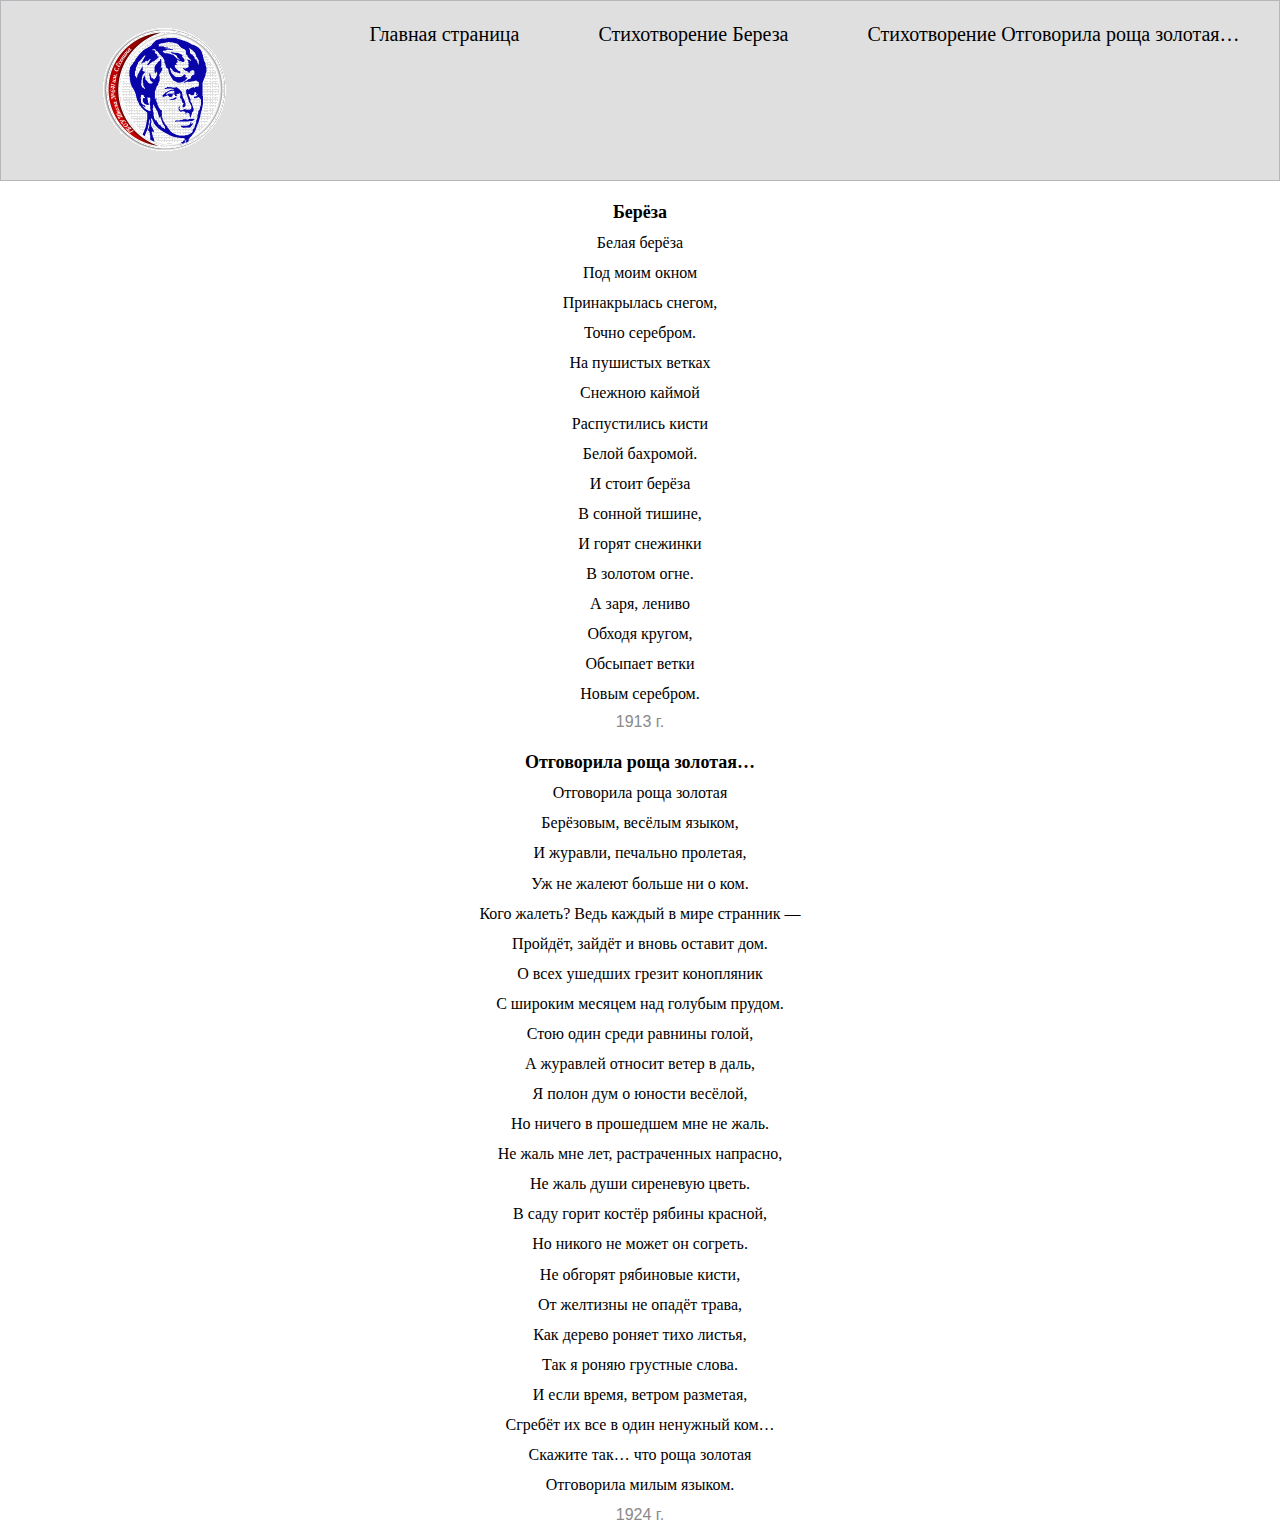
==== site/poetry.html @ 260c4448 "add WEB# Seminar2 Task1" ====
<!DOCTYPE html>
<html lang="en">

<head>
    <meta charset="UTF-8">
    <meta http-equiv="X-UA-Compatible" content="IE=edge">
    <meta name="viewport" content="width=device-width, initial-scale=1.0">
    <title>Семинар №2 Домашняя работа</title>
    <link rel="stylesheet" href="style.css">
</head>

<body>
    <header class="header">
        <img src="img/logo.png" alt="Логотип с Есениным">
        <a class="headerLink" href="index.html">Главная страница</a>
        <a class="headerLink" href="#item1">Стихотворение Береза</a>
        <a class="headerLink" href="#item2">Стихотворение Отговорила роща золотая…</a>
    </header>
    <div id="item1">
        <div class="headerPoertry">Берёза</div>
        <div class="poertry">
            <p class="">Белая берёза<br>Под моим окном<br>Принакрылась снегом,<br>Точно серебром.</p>
            <p class="">На&nbsp;пушистых ветках<br>Снежною каймой<br>Распустились кисти<br>Белой бахромой.</p>
            <p class="">И&nbsp;стоит берёза<br>В&nbsp;сонной тишине,<br>И&nbsp;горят снежинки<br>В&nbsp;золотом огне.
            </p>
            <p class="">А&nbsp;заря, лениво<br>Обходя кругом,<br>Обсыпает ветки<br>Новым серебром.</p>
        </div>
        <div class="datePoertry">1913&nbsp;г.</div>
    </div>
    <div id="item2">
        <div class="headerPoertry">Отговорила роща золотая…</div>
        <div class="poertry">
            <p class="">Отговорила роща золотая<br>Берёзовым, весёлым языком,<br>И&nbsp;журавли, печально
                пролетая,<br>Уж&nbsp;не&nbsp;жалеют больше ни&nbsp;о&nbsp;ком.</p>
            <p class="">Кого жалеть? Ведь каждый в&nbsp;мире странник —<br>Пройдёт, зайдёт и&nbsp;вновь оставит
                дом.<br>О&nbsp;всех ушедших грезит конопляник<br>С&nbsp;широким месяцем над голубым прудом.</p>
            <p class="">Стою один среди равнины голой,<br>А&nbsp;журавлей относит ветер в&nbsp;даль,<br>Я&nbsp;полон дум
                о&nbsp;юности весёлой,<br>Но&nbsp;ничего в&nbsp;прошедшем мне не&nbsp;жаль.</p>
            <p class="">Не&nbsp;жаль мне лет, растраченных напрасно,<br>Не&nbsp;жаль души сиреневую
                цветь.<br>В&nbsp;саду
                горит костёр рябины красной,<br>Но&nbsp;никого не&nbsp;может он&nbsp;согреть.</p>
            <p class="">Не&nbsp;обгорят рябиновые кисти,<br>От&nbsp;желтизны не&nbsp;опадёт трава,<br>Как дерево роняет
                тихо
                листья,<br>Так я&nbsp;роняю грустные слова.</p>
            <p class="">И&nbsp;если время, ветром разметая,<br>Сгребёт их&nbsp;все в&nbsp;один ненужный ком…<br>Скажите
                так…
                что роща золотая<br>Отговорила милым языком.</p>
            <div class="datePoertry">1924&nbsp;г.</div>
        </div>
    </div>
</body>

</html>
---- site/style.css ----
* {
    margin: 0;
    padding: 0;
}

.header {
    background: #DFDFDF;
    border: 1px solid #B5B7BA;
    padding-top: 22px;
    padding-bottom: 22px;
    display: flex;
    justify-content: space-around;
}

.headerLink {
    text-decoration: none;
    font-style: normal;
    font-weight: 300;
    font-size: 20px;
    line-height: 23px;
    text-align: center;
    color: #000000;
}

.title {
    font-style: normal;
    font-weight: 300;
    font-size: 40px;
    line-height: 47px;
    /* identical to box height */
    text-align: center;
    color: #000000;
    margin-top: 48px;
    margin-bottom: 74px;
}

.text {
    font-style: normal;
    font-weight: 300;
    font-size: 24px;
    line-height: 34px;
    /* or 142% */
    color: #000000;
    width: 600px;
}

.texttvorch {
    font-style: normal;
    font-weight: 300;
    font-size: 24px;
    line-height: 34px;
    /* or 142% */
    color: #000000;
    width: 1000px;
}

.content {
    display: flex;
    justify-content: center;
    align-items: center;
    gap: 64px;
    margin-bottom: 117px;
}

.footer {
    display: flex;
    justify-content: center;
    align-items: center;
    background: #404243;
    padding-top: 49px;
    padding-bottom: 48px;
    font-style: normal;
    font-weight: 400;
    font-size: 20px;
    line-height: 23px;
    text-align: center;
    color: #C5C5C5;
}

.poertry {
    font-size: 16px;
    line-height: 1.88;
    position: relative;
    font-family: "Noto Serif", Times New Roman, Times, Baskerville, Georgia, serif;
    margin-bottom: 4px;
    text-align: center
}

.datePoertry {
    font-family: PT Sans, Arial, Helvetica Neue, Helvetica, sans-serif;
    color: #8a8a8a;
    text-align: center;
}

.headerPoertry {
    font-size: 18px;
    line-height: 1.28;
    margin-bottom: 4px;
    font-weight: 700;
    text-align: center;
    padding-top: 20px;
}
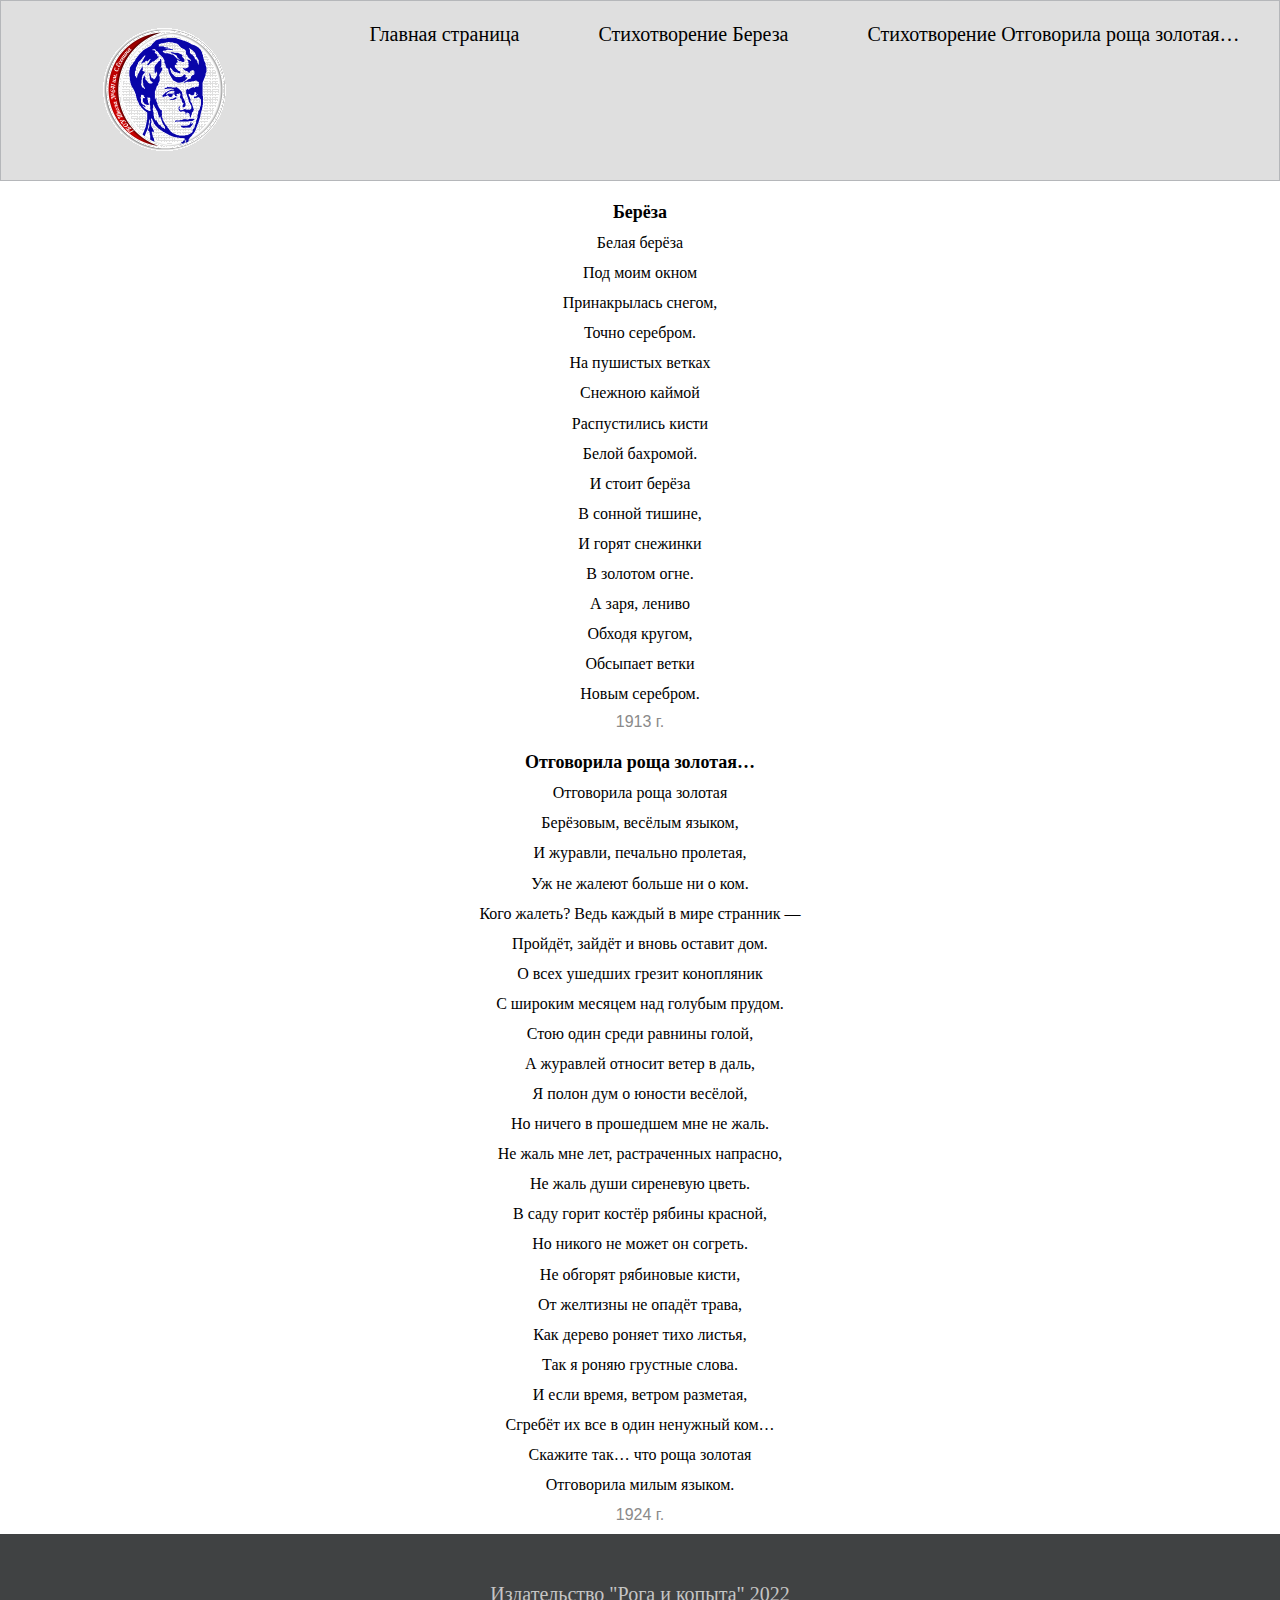
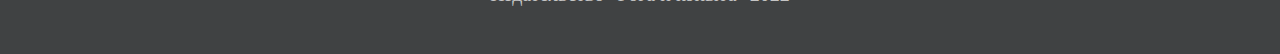
==== commit f4983524: "add futer in poetry.html" ====
--- a/site/poetry.html
+++ b/site/poetry.html
@@ -48,6 +48,9 @@
             <div class="datePoertry">1924&nbsp;г.</div>
         </div>
     </div>
+    <div class="footer">
+        Издательство "Рога и копыта" 2022
+    </div>
 </body>
 
 </html>--- a/site/style.css
+++ b/site/style.css
@@ -44,7 +44,7 @@
     width: 600px;
 }
 
-.texttvorch {
+.textTvorch {
     font-style: normal;
     font-weight: 300;
     font-size: 24px;
@@ -83,7 +83,7 @@
     position: relative;
     font-family: "Noto Serif", Times New Roman, Times, Baskerville, Georgia, serif;
     margin-bottom: 4px;
-    text-align: center
+    text-align: center;
 }
 
 .datePoertry {
